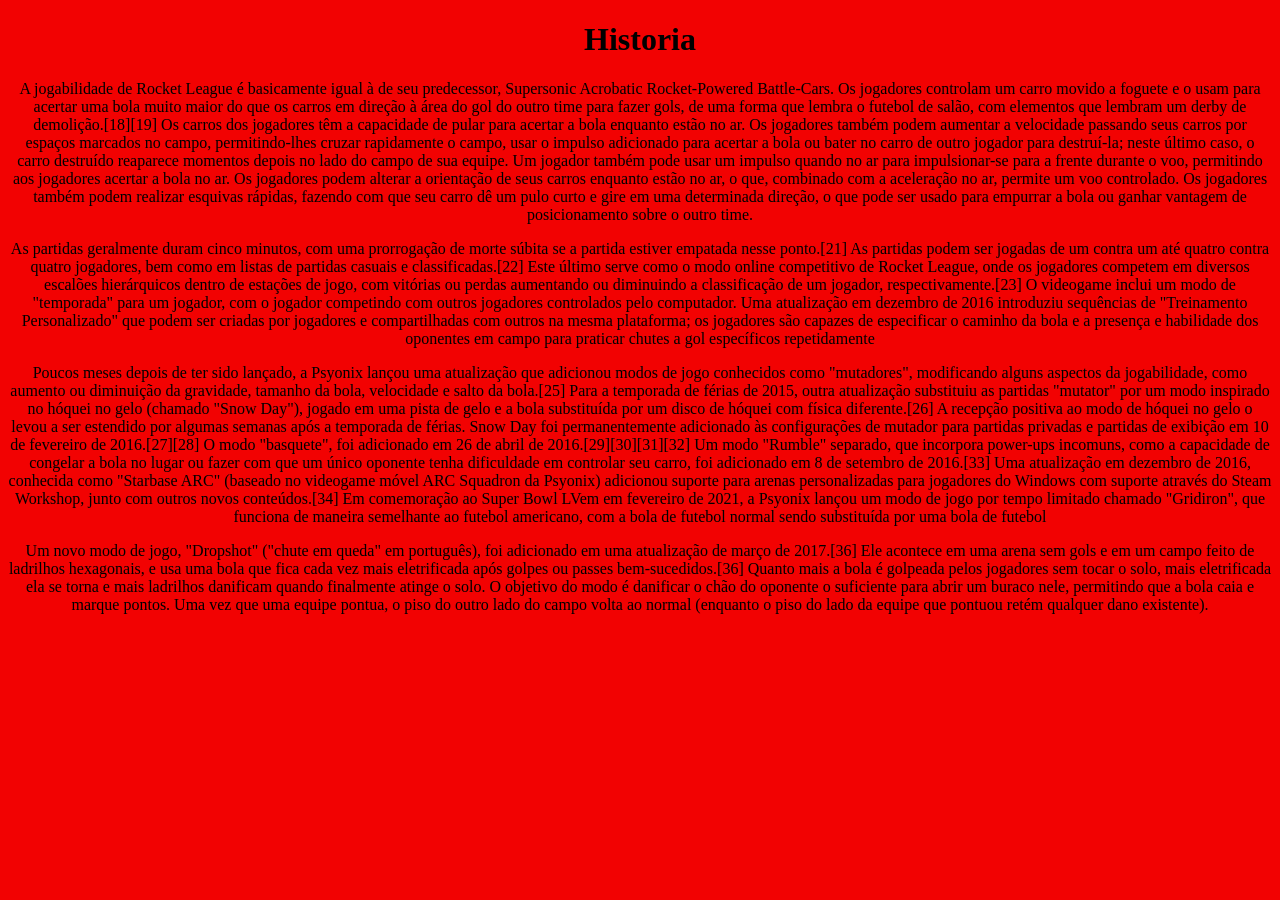
==== historia.html @ 12643189 "." ====
<!DOCTYPE html>
<html lang="en">
<head>
    <meta charset="UTF-8">
    <meta name="viewport" content="width=device-width, initial-scale=1.0">
    <title>Document</title>
    <link rel="stylesheet" href="historia.css">
</head>
<body>
    <h1>Historia</h1>
    <p>A jogabilidade de Rocket League é basicamente igual à de seu predecessor, Supersonic Acrobatic Rocket-Powered Battle-Cars. Os jogadores controlam um carro movido a foguete e o usam para acertar uma bola muito maior do que os carros em direção à área do gol do outro time para fazer gols, de uma forma que lembra o futebol de salão, com elementos que lembram um derby de demolição.[18][19] Os carros dos jogadores têm a capacidade de pular para acertar a bola enquanto estão no ar. Os jogadores também podem aumentar a velocidade passando seus carros por espaços marcados no campo, permitindo-lhes cruzar rapidamente o campo, usar o impulso adicionado para acertar a bola ou bater no carro de outro jogador para destruí-la; neste último caso, o carro destruído reaparece momentos depois no lado do campo de sua equipe. Um jogador também pode usar um impulso quando no ar para impulsionar-se para a frente durante o voo, permitindo aos jogadores acertar a bola no ar. Os jogadores podem alterar a orientação de seus carros enquanto estão no ar, o que, combinado com a aceleração no ar, permite um voo controlado. Os jogadores também podem realizar esquivas rápidas, fazendo com que seu carro dê um pulo curto e gire em uma determinada direção, o que pode ser usado para empurrar a bola ou ganhar vantagem de posicionamento sobre o outro time.</p>
    <p>As partidas geralmente duram cinco minutos, com uma prorrogação de morte súbita se a partida estiver empatada nesse ponto.[21] As partidas podem ser jogadas de um contra um até quatro contra quatro jogadores, bem como em listas de partidas casuais e classificadas.[22] Este último serve como o modo online competitivo de Rocket League, onde os jogadores competem em diversos escalões hierárquicos dentro de estações de jogo, com vitórias ou perdas aumentando ou diminuindo a classificação de um jogador, respectivamente.[23] O videogame inclui um modo de "temporada" para um jogador, com o jogador competindo com outros jogadores controlados pelo computador. Uma atualização em dezembro de 2016 introduziu sequências de "Treinamento Personalizado" que podem ser criadas por jogadores e compartilhadas com outros na mesma plataforma; os jogadores são capazes de especificar o caminho da bola e a presença e habilidade dos oponentes em campo para praticar chutes a gol específicos repetidamente</p>
    <p>Poucos meses depois de ter sido lançado, a Psyonix lançou uma atualização que adicionou modos de jogo conhecidos como "mutadores", modificando alguns aspectos da jogabilidade, como aumento ou diminuição da gravidade, tamanho da bola, velocidade e salto da bola.[25] Para a temporada de férias de 2015, outra atualização substituiu as partidas "mutator" por um modo inspirado no hóquei no gelo (chamado "Snow Day"), jogado em uma pista de gelo e a bola substituída por um disco de hóquei com física diferente.[26] A recepção positiva ao modo de hóquei no gelo o levou a ser estendido por algumas semanas após a temporada de férias. Snow Day foi permanentemente adicionado às configurações de mutador para partidas privadas e partidas de exibição em 10 de fevereiro de 2016.[27][28] O modo "basquete", foi adicionado em 26 de abril de 2016.[29][30][31][32] Um modo "Rumble" separado, que incorpora power-ups incomuns, como a capacidade de congelar a bola no lugar ou fazer com que um único oponente tenha dificuldade em controlar seu carro, foi adicionado em 8 de setembro de 2016.[33] Uma atualização em dezembro de 2016, conhecida como "Starbase ARC" (baseado no videogame móvel ARC Squadron da Psyonix) adicionou suporte para arenas personalizadas para jogadores do Windows com suporte através do Steam Workshop, junto com outros novos conteúdos.[34] Em comemoração ao Super Bowl LVem em fevereiro de 2021, a Psyonix lançou um modo de jogo por tempo limitado chamado "Gridiron", que funciona de maneira semelhante ao futebol americano, com a bola de futebol normal sendo substituída por uma bola de futebol</p>
    <p>Um novo modo de jogo, "Dropshot" ("chute em queda" em português), foi adicionado em uma atualização de março de 2017.[36] Ele acontece em uma arena sem gols e em um campo feito de ladrilhos hexagonais, e usa uma bola que fica cada vez mais eletrificada após golpes ou passes bem-sucedidos.[36] Quanto mais a bola é golpeada pelos jogadores sem tocar o solo, mais eletrificada ela se torna e mais ladrilhos danificam quando finalmente atinge o solo. O objetivo do modo é danificar o chão do oponente o suficiente para abrir um buraco nele, permitindo que a bola caia e marque pontos. Uma vez que uma equipe pontua, o piso do outro lado do campo volta ao normal (enquanto o piso do lado da equipe que pontuou retém qualquer dano existente).</p>
</body>
</html>
---- historia.css ----
body{
    background-color: rgb(242, 2, 2);
 text-align: center;
}
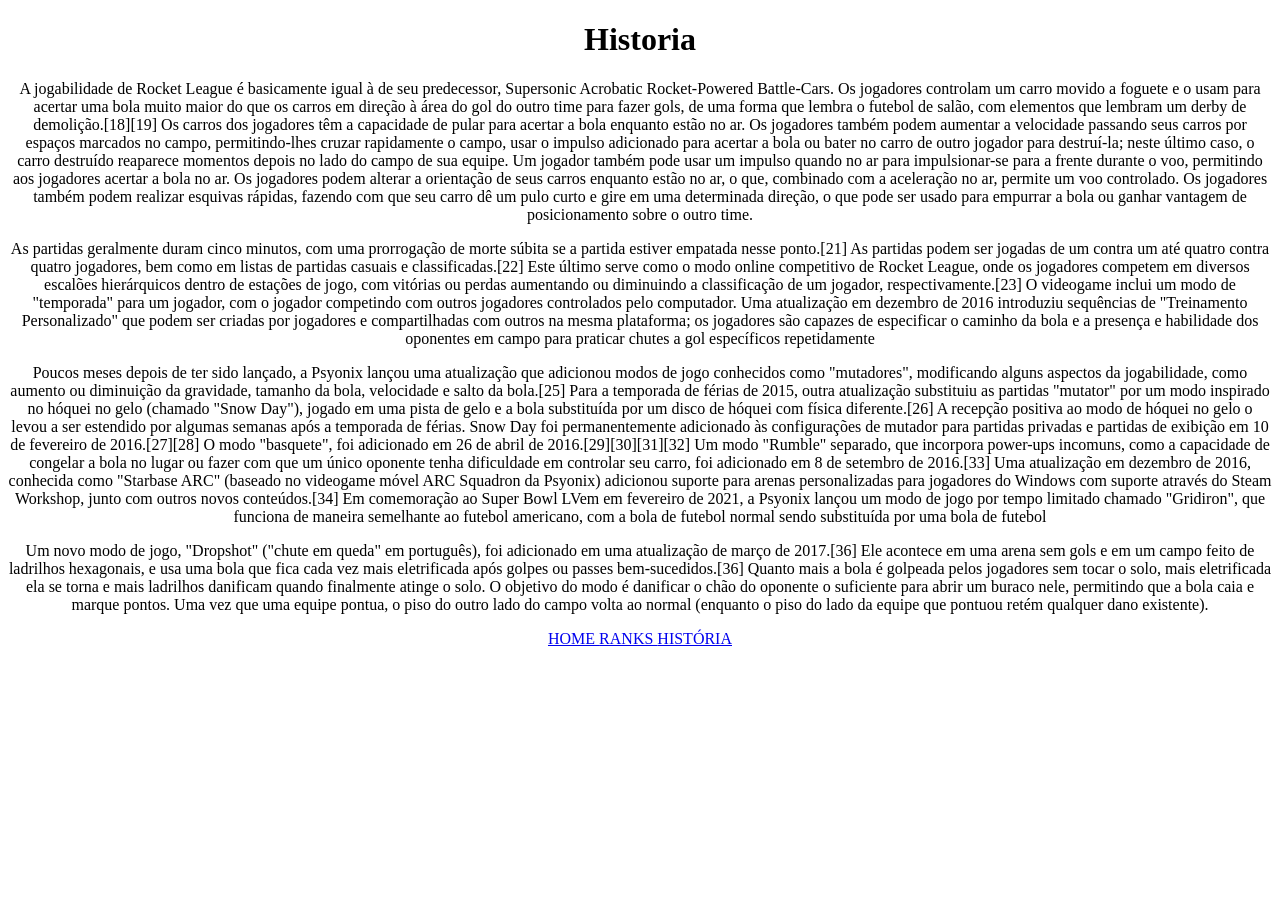
==== commit ed6335eb: "." ====
--- a/historia.html
+++ b/historia.html
@@ -12,5 +12,10 @@
     <p>As partidas geralmente duram cinco minutos, com uma prorrogação de morte súbita se a partida estiver empatada nesse ponto.[21] As partidas podem ser jogadas de um contra um até quatro contra quatro jogadores, bem como em listas de partidas casuais e classificadas.[22] Este último serve como o modo online competitivo de Rocket League, onde os jogadores competem em diversos escalões hierárquicos dentro de estações de jogo, com vitórias ou perdas aumentando ou diminuindo a classificação de um jogador, respectivamente.[23] O videogame inclui um modo de "temporada" para um jogador, com o jogador competindo com outros jogadores controlados pelo computador. Uma atualização em dezembro de 2016 introduziu sequências de "Treinamento Personalizado" que podem ser criadas por jogadores e compartilhadas com outros na mesma plataforma; os jogadores são capazes de especificar o caminho da bola e a presença e habilidade dos oponentes em campo para praticar chutes a gol específicos repetidamente</p>
     <p>Poucos meses depois de ter sido lançado, a Psyonix lançou uma atualização que adicionou modos de jogo conhecidos como "mutadores", modificando alguns aspectos da jogabilidade, como aumento ou diminuição da gravidade, tamanho da bola, velocidade e salto da bola.[25] Para a temporada de férias de 2015, outra atualização substituiu as partidas "mutator" por um modo inspirado no hóquei no gelo (chamado "Snow Day"), jogado em uma pista de gelo e a bola substituída por um disco de hóquei com física diferente.[26] A recepção positiva ao modo de hóquei no gelo o levou a ser estendido por algumas semanas após a temporada de férias. Snow Day foi permanentemente adicionado às configurações de mutador para partidas privadas e partidas de exibição em 10 de fevereiro de 2016.[27][28] O modo "basquete", foi adicionado em 26 de abril de 2016.[29][30][31][32] Um modo "Rumble" separado, que incorpora power-ups incomuns, como a capacidade de congelar a bola no lugar ou fazer com que um único oponente tenha dificuldade em controlar seu carro, foi adicionado em 8 de setembro de 2016.[33] Uma atualização em dezembro de 2016, conhecida como "Starbase ARC" (baseado no videogame móvel ARC Squadron da Psyonix) adicionou suporte para arenas personalizadas para jogadores do Windows com suporte através do Steam Workshop, junto com outros novos conteúdos.[34] Em comemoração ao Super Bowl LVem em fevereiro de 2021, a Psyonix lançou um modo de jogo por tempo limitado chamado "Gridiron", que funciona de maneira semelhante ao futebol americano, com a bola de futebol normal sendo substituída por uma bola de futebol</p>
     <p>Um novo modo de jogo, "Dropshot" ("chute em queda" em português), foi adicionado em uma atualização de março de 2017.[36] Ele acontece em uma arena sem gols e em um campo feito de ladrilhos hexagonais, e usa uma bola que fica cada vez mais eletrificada após golpes ou passes bem-sucedidos.[36] Quanto mais a bola é golpeada pelos jogadores sem tocar o solo, mais eletrificada ela se torna e mais ladrilhos danificam quando finalmente atinge o solo. O objetivo do modo é danificar o chão do oponente o suficiente para abrir um buraco nele, permitindo que a bola caia e marque pontos. Uma vez que uma equipe pontua, o piso do outro lado do campo volta ao normal (enquanto o piso do lado da equipe que pontuou retém qualquer dano existente).</p>
+        <footer>
+            <a href="index.html"> HOME </a>
+            <a href="sobre ranks.html"> RANKS </a>
+            <a href="historia.html"> HISTÓRIA </a>
+        </footer>
 </body>
 </html>
--- a/historia.css
+++ b/historia.css
@@ -1,4 +1,4 @@
 body{
-    background-color: rgb(242, 2, 2);
+    background-color: rgb(255, 255, 255);
  text-align: center;
 }
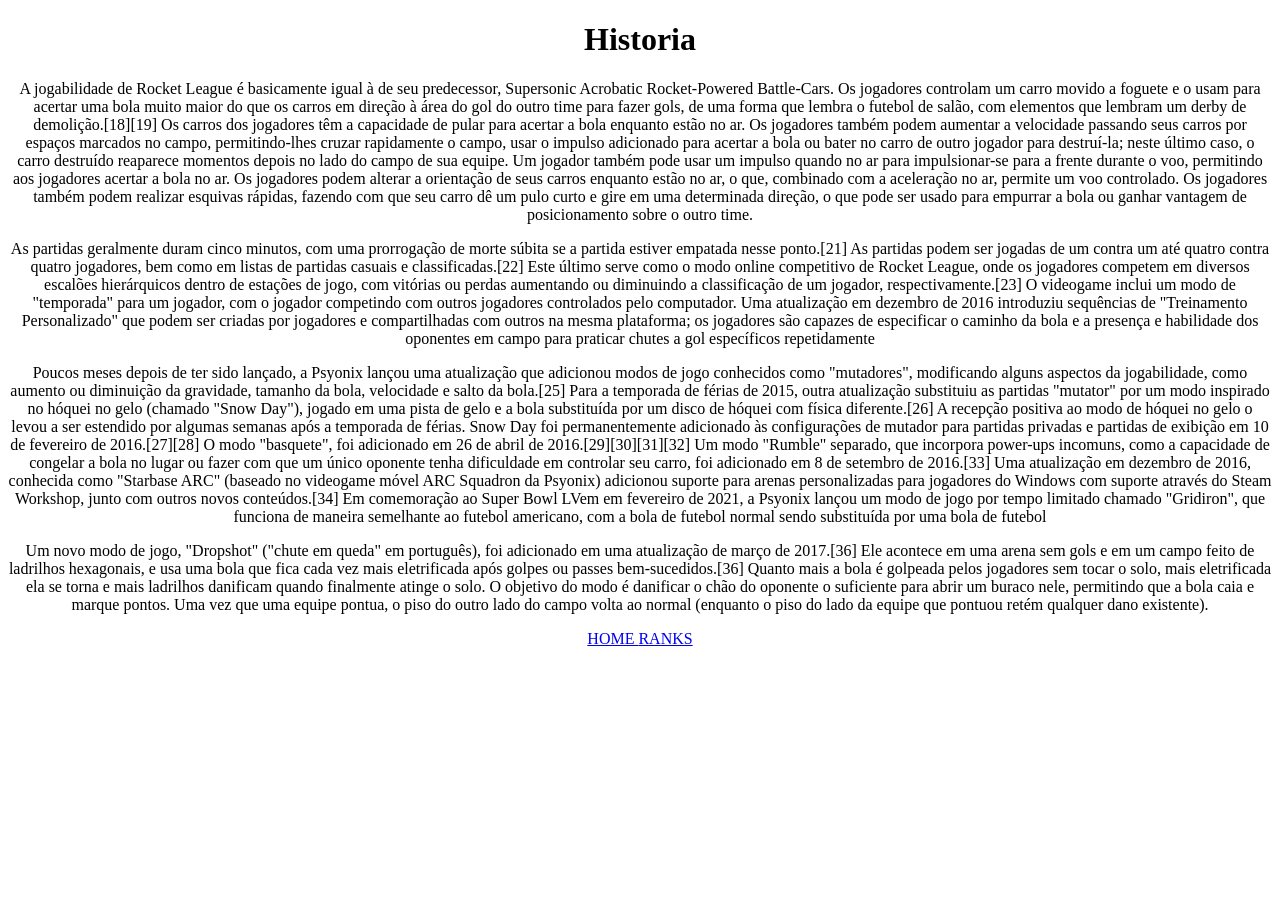
==== commit ecca197e: "." ====
--- a/historia.html
+++ b/historia.html
@@ -15,7 +15,6 @@
         <footer>
             <a href="index.html"> HOME </a>
             <a href="sobre ranks.html"> RANKS </a>
-            <a href="historia.html"> HISTÓRIA </a>
         </footer>
 </body>
 </html>
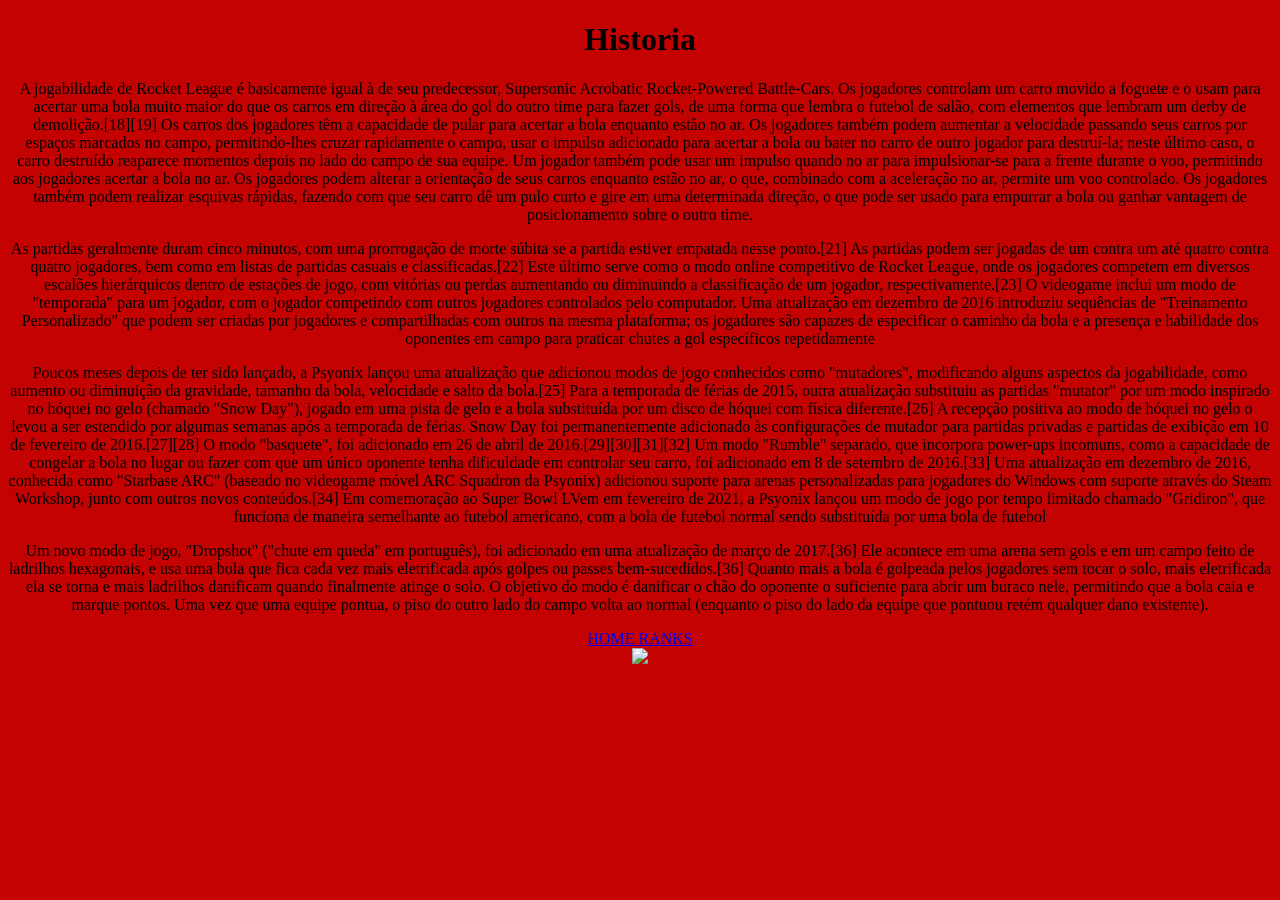
==== commit e3bb8e68: "." ====
--- a/historia.html
+++ b/historia.html
@@ -16,5 +16,6 @@
             <a href="index.html"> HOME </a>
             <a href="sobre ranks.html"> RANKS </a>
         </footer>
+        <img class="carros.webp"src="images.jpeg">
 </body>
 </html>
--- a/historia.css
+++ b/historia.css
@@ -1,4 +1,4 @@
 body{
-    background-color: rgb(255, 255, 255);
+    background-color: rgb(197, 2, 2);
  text-align: center;
 }
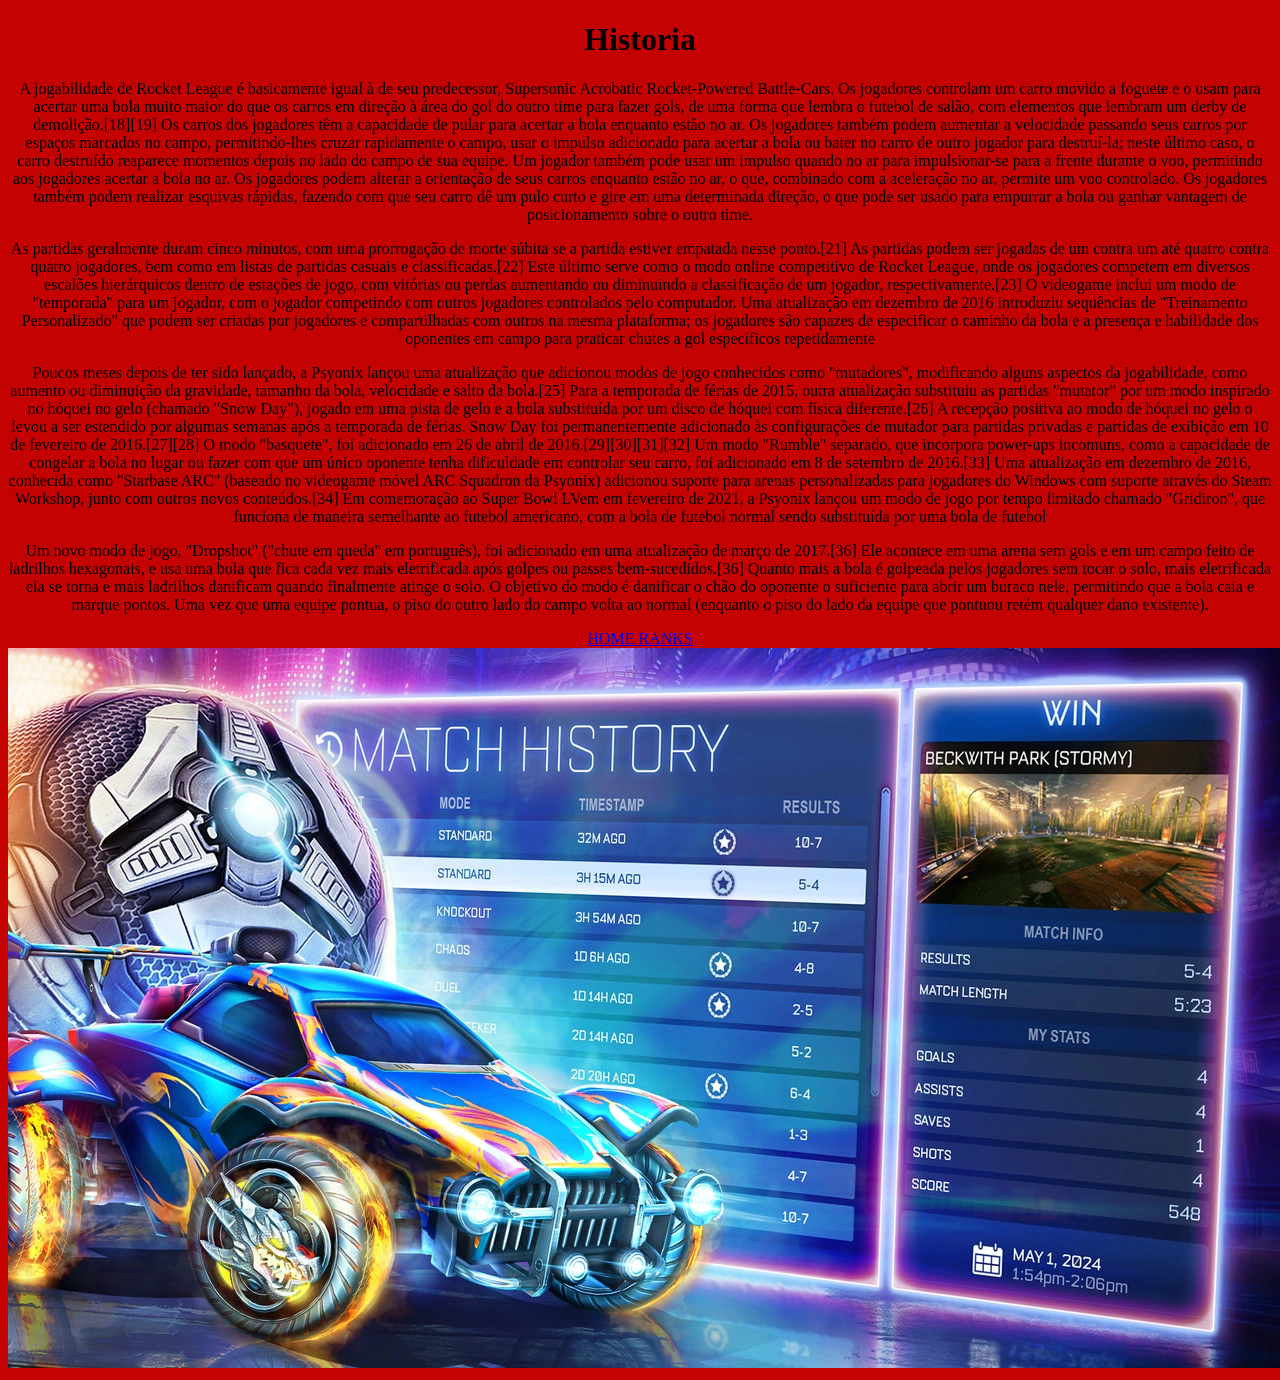
==== commit 0e232e74: "." ====
--- a/historia.html
+++ b/historia.html
@@ -16,6 +16,6 @@
             <a href="index.html"> HOME </a>
             <a href="sobre ranks.html"> RANKS </a>
         </footer>
-        <img class="carros.webp"src="images.jpeg">
+        <img class="carros.webp"src="carros.webp">
 </body>
 </html>
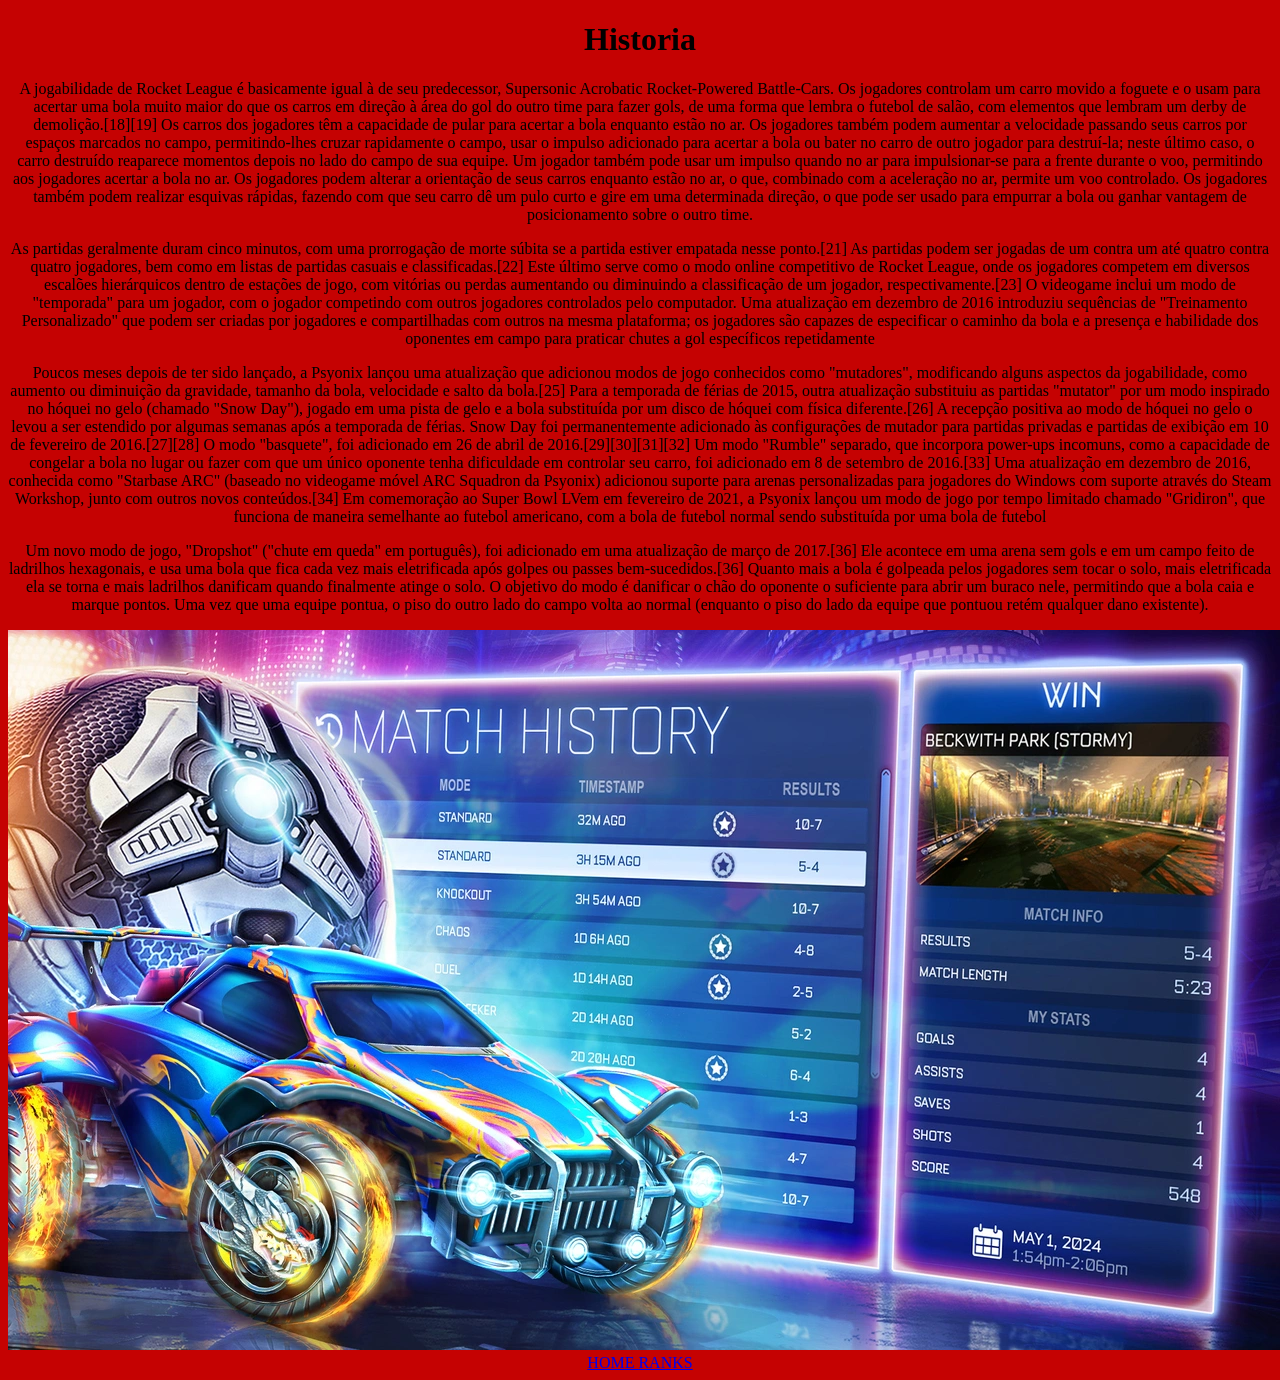
==== commit b413df82: "." ====
--- a/historia.html
+++ b/historia.html
@@ -12,10 +12,12 @@
     <p>As partidas geralmente duram cinco minutos, com uma prorrogação de morte súbita se a partida estiver empatada nesse ponto.[21] As partidas podem ser jogadas de um contra um até quatro contra quatro jogadores, bem como em listas de partidas casuais e classificadas.[22] Este último serve como o modo online competitivo de Rocket League, onde os jogadores competem em diversos escalões hierárquicos dentro de estações de jogo, com vitórias ou perdas aumentando ou diminuindo a classificação de um jogador, respectivamente.[23] O videogame inclui um modo de "temporada" para um jogador, com o jogador competindo com outros jogadores controlados pelo computador. Uma atualização em dezembro de 2016 introduziu sequências de "Treinamento Personalizado" que podem ser criadas por jogadores e compartilhadas com outros na mesma plataforma; os jogadores são capazes de especificar o caminho da bola e a presença e habilidade dos oponentes em campo para praticar chutes a gol específicos repetidamente</p>
     <p>Poucos meses depois de ter sido lançado, a Psyonix lançou uma atualização que adicionou modos de jogo conhecidos como "mutadores", modificando alguns aspectos da jogabilidade, como aumento ou diminuição da gravidade, tamanho da bola, velocidade e salto da bola.[25] Para a temporada de férias de 2015, outra atualização substituiu as partidas "mutator" por um modo inspirado no hóquei no gelo (chamado "Snow Day"), jogado em uma pista de gelo e a bola substituída por um disco de hóquei com física diferente.[26] A recepção positiva ao modo de hóquei no gelo o levou a ser estendido por algumas semanas após a temporada de férias. Snow Day foi permanentemente adicionado às configurações de mutador para partidas privadas e partidas de exibição em 10 de fevereiro de 2016.[27][28] O modo "basquete", foi adicionado em 26 de abril de 2016.[29][30][31][32] Um modo "Rumble" separado, que incorpora power-ups incomuns, como a capacidade de congelar a bola no lugar ou fazer com que um único oponente tenha dificuldade em controlar seu carro, foi adicionado em 8 de setembro de 2016.[33] Uma atualização em dezembro de 2016, conhecida como "Starbase ARC" (baseado no videogame móvel ARC Squadron da Psyonix) adicionou suporte para arenas personalizadas para jogadores do Windows com suporte através do Steam Workshop, junto com outros novos conteúdos.[34] Em comemoração ao Super Bowl LVem em fevereiro de 2021, a Psyonix lançou um modo de jogo por tempo limitado chamado "Gridiron", que funciona de maneira semelhante ao futebol americano, com a bola de futebol normal sendo substituída por uma bola de futebol</p>
     <p>Um novo modo de jogo, "Dropshot" ("chute em queda" em português), foi adicionado em uma atualização de março de 2017.[36] Ele acontece em uma arena sem gols e em um campo feito de ladrilhos hexagonais, e usa uma bola que fica cada vez mais eletrificada após golpes ou passes bem-sucedidos.[36] Quanto mais a bola é golpeada pelos jogadores sem tocar o solo, mais eletrificada ela se torna e mais ladrilhos danificam quando finalmente atinge o solo. O objetivo do modo é danificar o chão do oponente o suficiente para abrir um buraco nele, permitindo que a bola caia e marque pontos. Uma vez que uma equipe pontua, o piso do outro lado do campo volta ao normal (enquanto o piso do lado da equipe que pontuou retém qualquer dano existente).</p>
+
+        <img class="carros.webp" src="imagens.jpg/carros.webp">
+
         <footer>
             <a href="index.html"> HOME </a>
             <a href="sobre ranks.html"> RANKS </a>
         </footer>
-        <img class="carros.webp"src="carros.webp">
 </body>
 </html>
--- a/historia.css
+++ b/historia.css
@@ -2,3 +2,9 @@
     background-color: rgb(197, 2, 2);
  text-align: center;
 }
+Rocket_League.jpg{
+
+width: 50%;
+margin-top: 10cm;
+
+}
